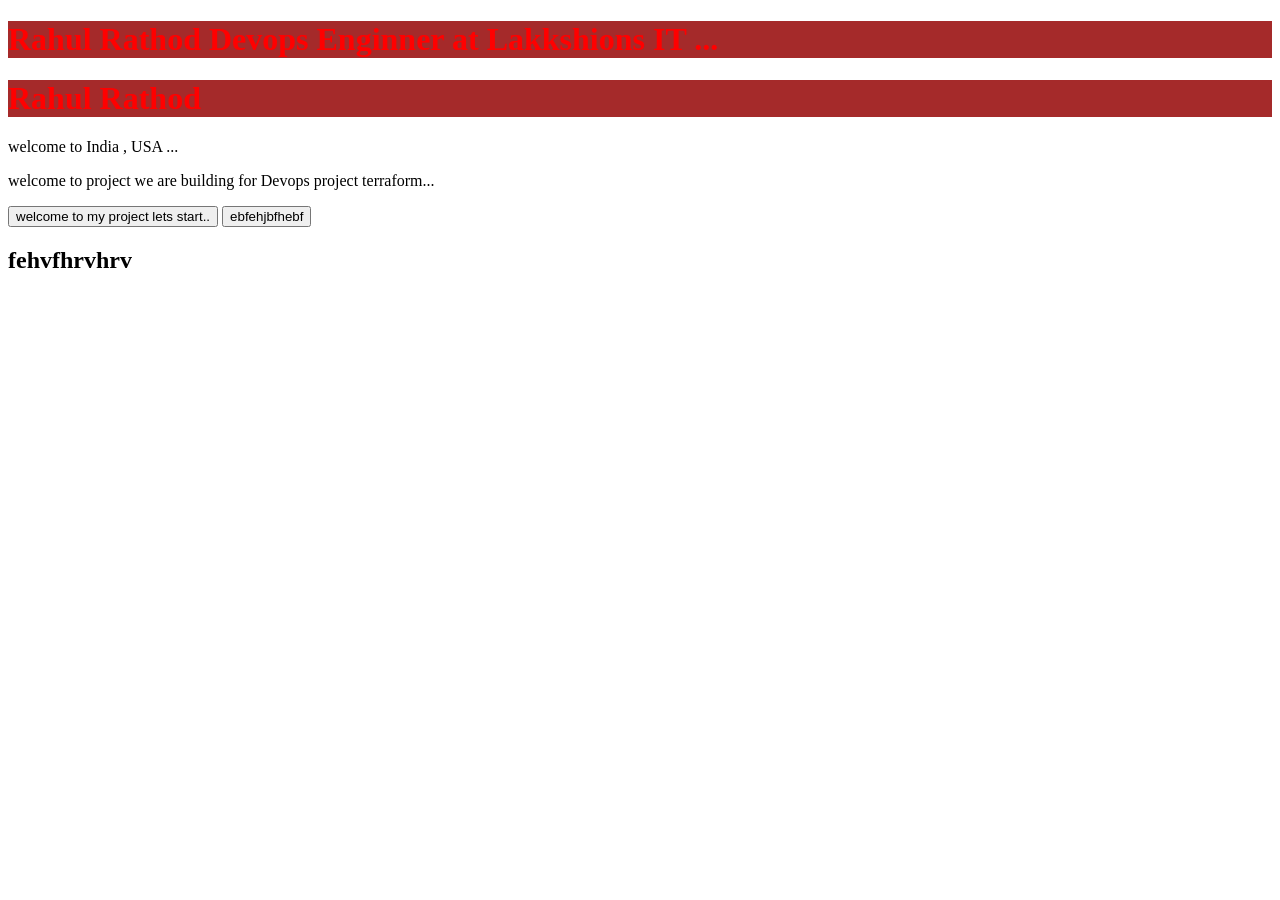
==== index.html @ 8bcf74b3 "i added div element" ====
<!DOCTYPE html>
<html lang="en">
<head>
    <meta charset="UTF-8">
    <meta name="viewport" content="width=device-width, initial-scale=1.0">
    <title>Document</title>
    <link rel="stylesheet" href="style.css">
</head>
<body>
    <h1>Rahul Rathod Devops Enginner at Lakkshions IT ...</h1>
    <h1>Rahul Rathod  </h1>
    <p>welcome to India , USA ...</p>
    <p>welcome to project we are building for Devops project terraform...</p>
    <button>welcome to my project lets start..</button>
    <button>ebfehjbfhebf</button>
    <h2>fehvfhrvhrv</h2>



    <div>
        <p>
            <p>
                <p></p>
            </p>
        </p>
    </div>
</body>
</html>
---- style.css ----
h1{

    color: red;
    background-color: brown;
}
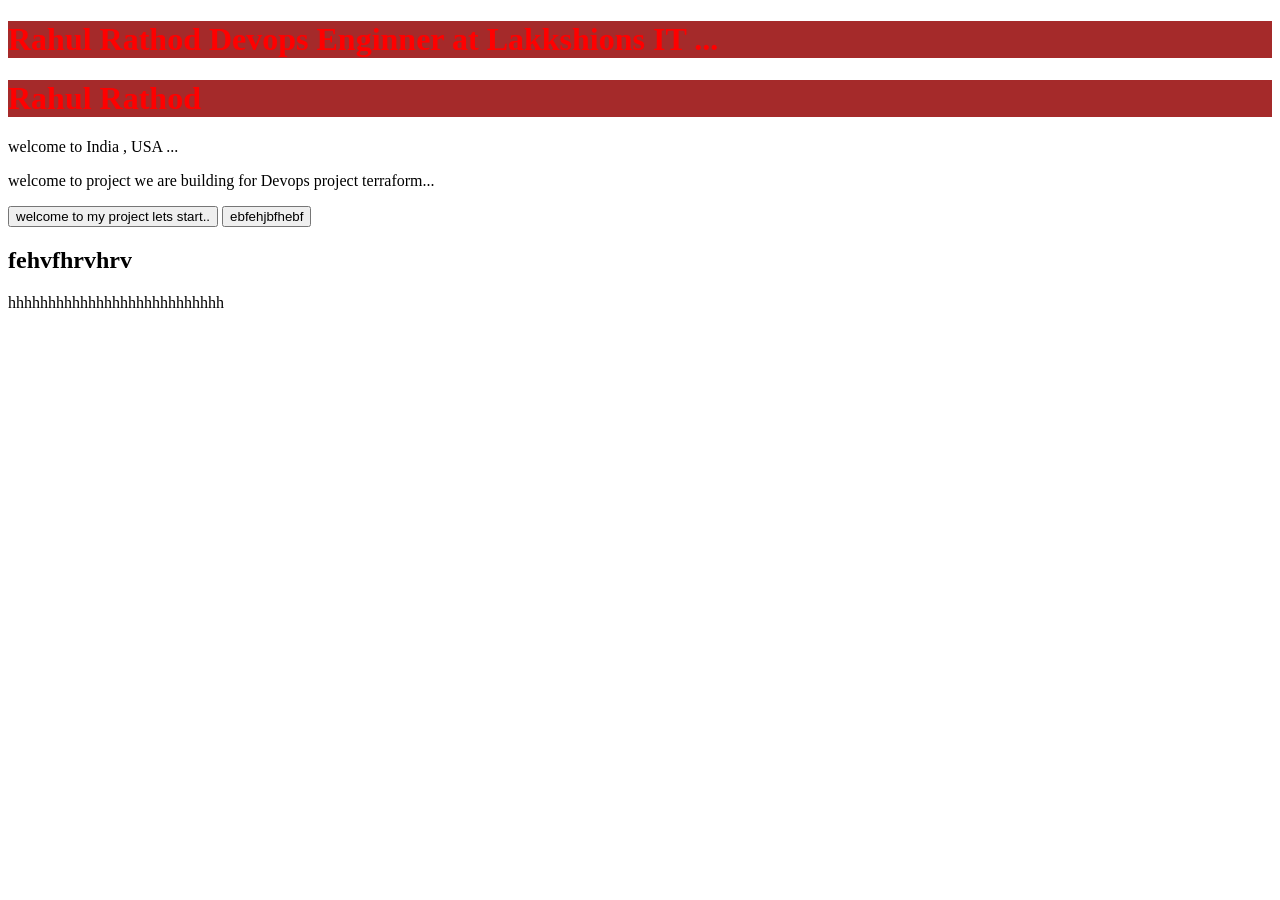
==== commit 40e5ae9f: "i added p element" ====
--- a/index.html
+++ b/index.html
@@ -20,7 +20,7 @@
     <div>
         <p>
             <p>
-                <p></p>
+                <p> hhhhhhhhhhhhhhhhhhhhhhhhhhh</p>
             </p>
         </p>
     </div>
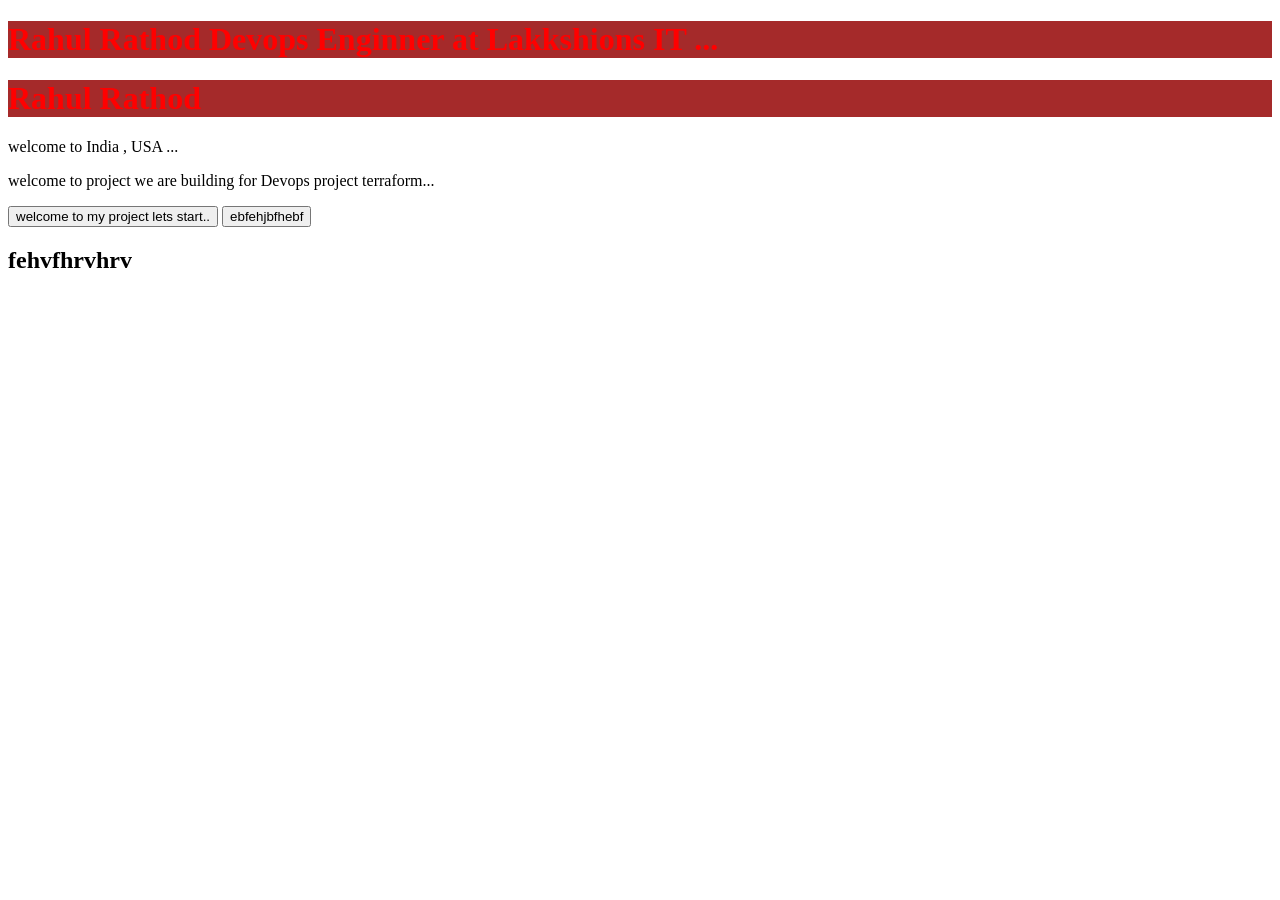
==== commit 3caae102: "Merge pull request #6 from RAHULRATHOD26/today i added div element" ====
--- a/index.html
+++ b/index.html
@@ -20,7 +20,7 @@
     <div>
         <p>
             <p>
-                <p> hhhhhhhhhhhhhhhhhhhhhhhhhhh</p>
+                <p></p>
             </p>
         </p>
     </div>
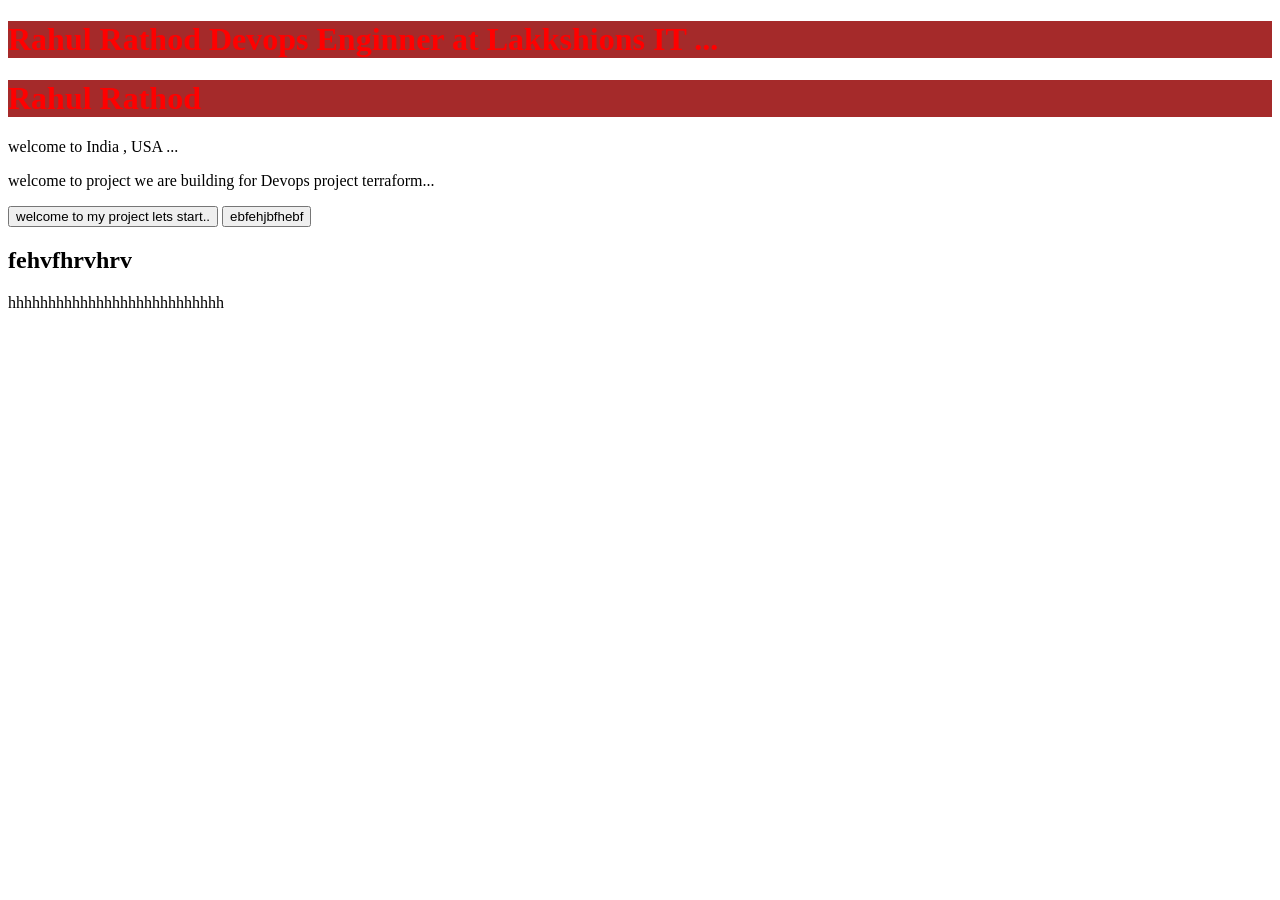
==== commit eb4afccd: "Merge pull request #7 from RAHULRATHOD26/2morrow i added p element" ====
--- a/index.html
+++ b/index.html
@@ -20,7 +20,7 @@
     <div>
         <p>
             <p>
-                <p></p>
+                <p> hhhhhhhhhhhhhhhhhhhhhhhhhhh</p>
             </p>
         </p>
     </div>
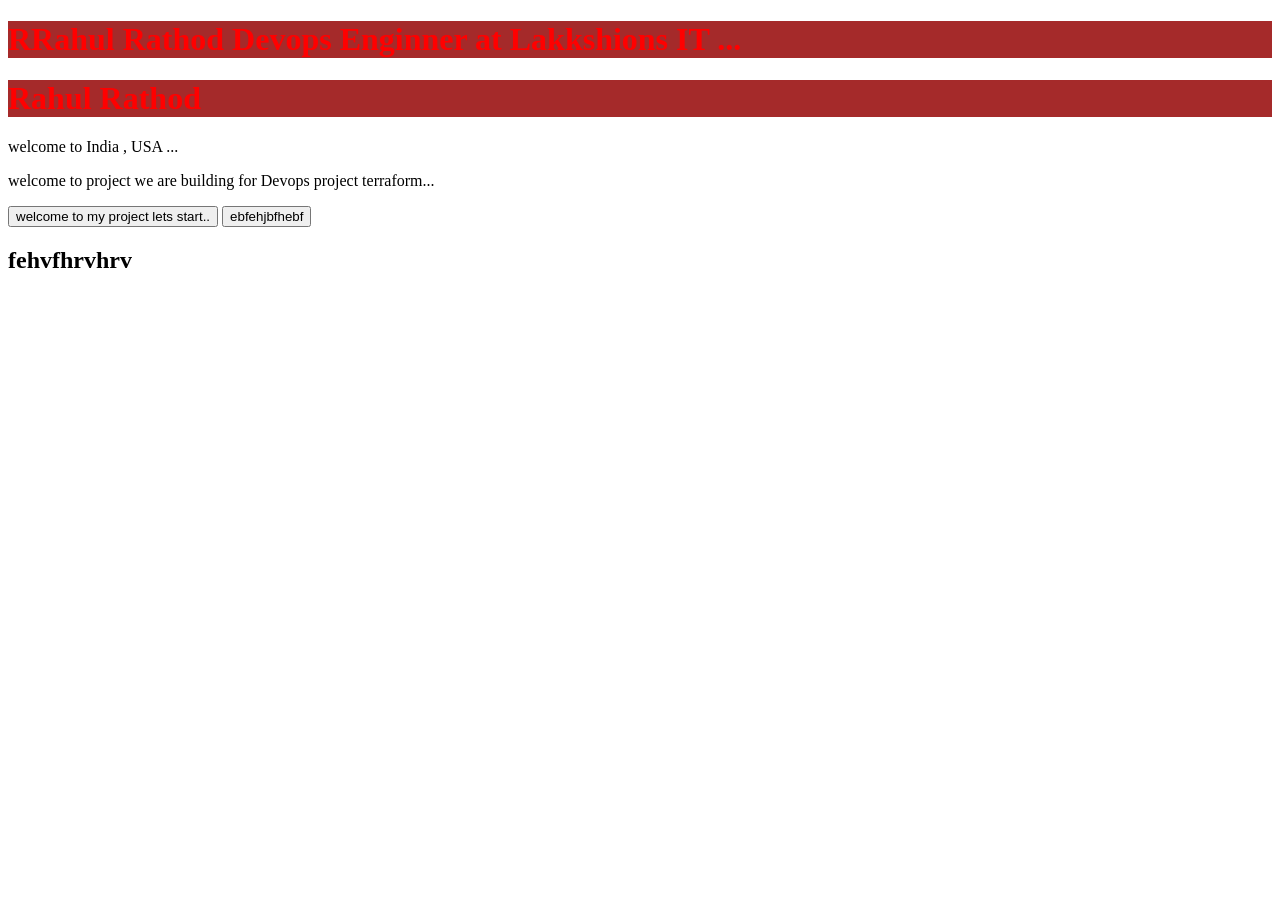
==== commit 32eb06c9: "i added R" ====
--- a/index.html
+++ b/index.html
@@ -7,22 +7,12 @@
     <link rel="stylesheet" href="style.css">
 </head>
 <body>
-    <h1>Rahul Rathod Devops Enginner at Lakkshions IT ...</h1>
+    <h1>RRahul Rathod Devops Enginner at Lakkshions IT ...</h1>
     <h1>Rahul Rathod  </h1>
     <p>welcome to India , USA ...</p>
     <p>welcome to project we are building for Devops project terraform...</p>
     <button>welcome to my project lets start..</button>
     <button>ebfehjbfhebf</button>
     <h2>fehvfhrvhrv</h2>
-
-
-
-    <div>
-        <p>
-            <p>
-                <p> hhhhhhhhhhhhhhhhhhhhhhhhhhh</p>
-            </p>
-        </p>
-    </div>
 </body>
 </html>
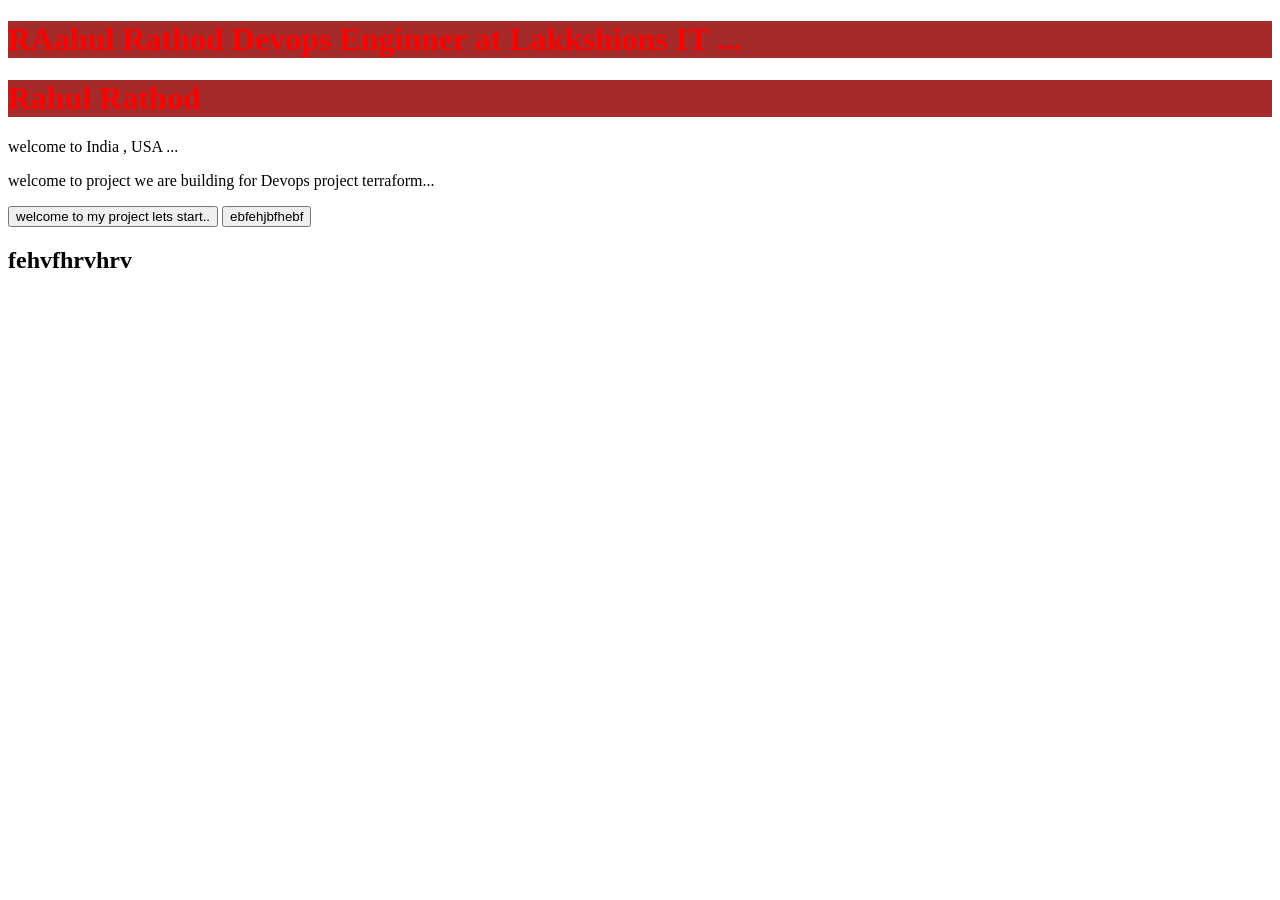
==== commit 3dad7425: "i added A" ====
--- a/index.html
+++ b/index.html
@@ -7,7 +7,7 @@
     <link rel="stylesheet" href="style.css">
 </head>
 <body>
-    <h1>RRahul Rathod Devops Enginner at Lakkshions IT ...</h1>
+    <h1>RAahul Rathod Devops Enginner at Lakkshions IT ...</h1>
     <h1>Rahul Rathod  </h1>
     <p>welcome to India , USA ...</p>
     <p>welcome to project we are building for Devops project terraform...</p>
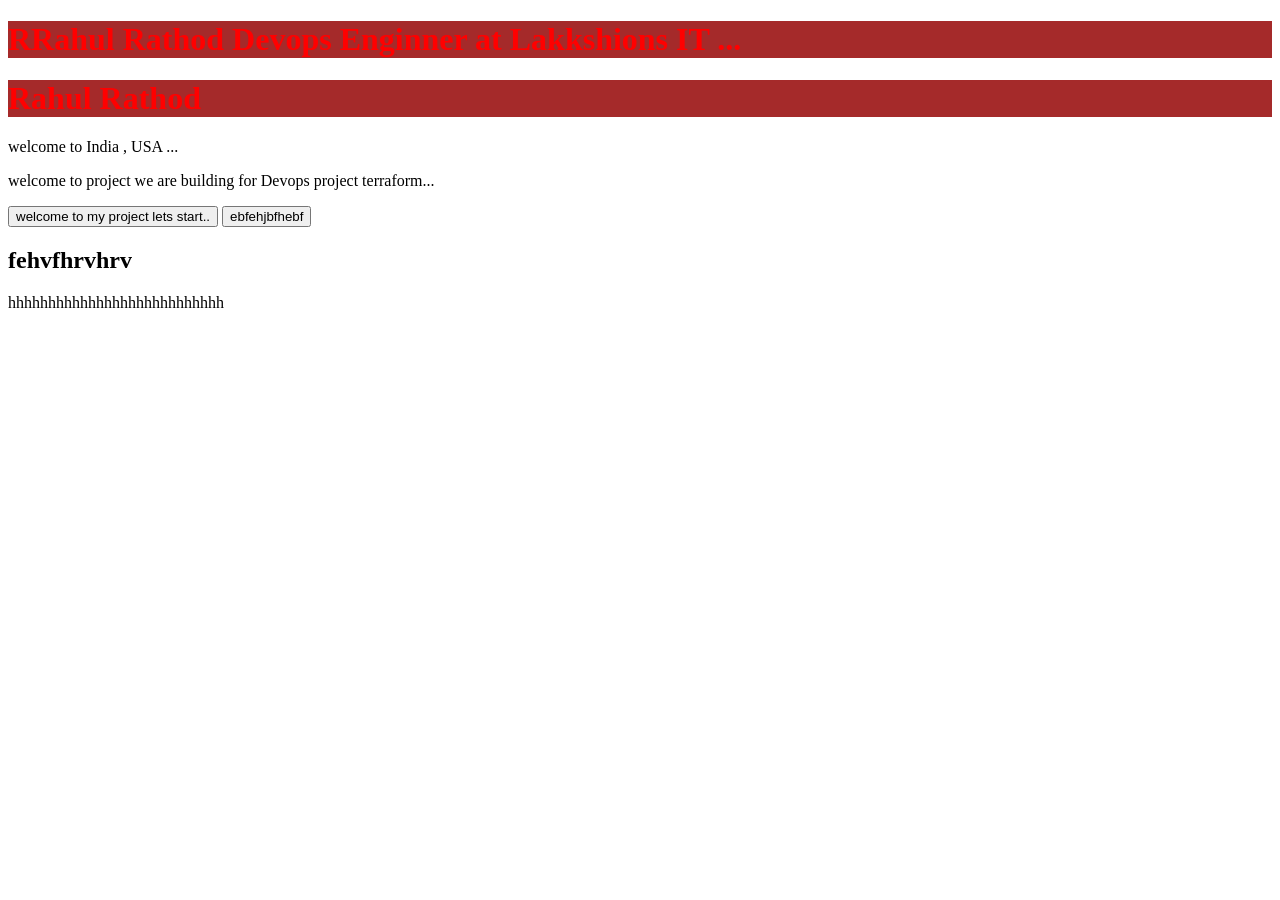
==== commit fa496438: "Merge pull request #8 from RAHULRATHOD26/branch26 i added R" ====
--- a/index.html
+++ b/index.html
@@ -7,12 +7,22 @@
     <link rel="stylesheet" href="style.css">
 </head>
 <body>
-    <h1>RAahul Rathod Devops Enginner at Lakkshions IT ...</h1>
+    <h1>RRahul Rathod Devops Enginner at Lakkshions IT ...</h1>
     <h1>Rahul Rathod  </h1>
     <p>welcome to India , USA ...</p>
     <p>welcome to project we are building for Devops project terraform...</p>
     <button>welcome to my project lets start..</button>
     <button>ebfehjbfhebf</button>
     <h2>fehvfhrvhrv</h2>
+
+
+
+    <div>
+        <p>
+            <p>
+                <p> hhhhhhhhhhhhhhhhhhhhhhhhhhh</p>
+            </p>
+        </p>
+    </div>
 </body>
 </html>
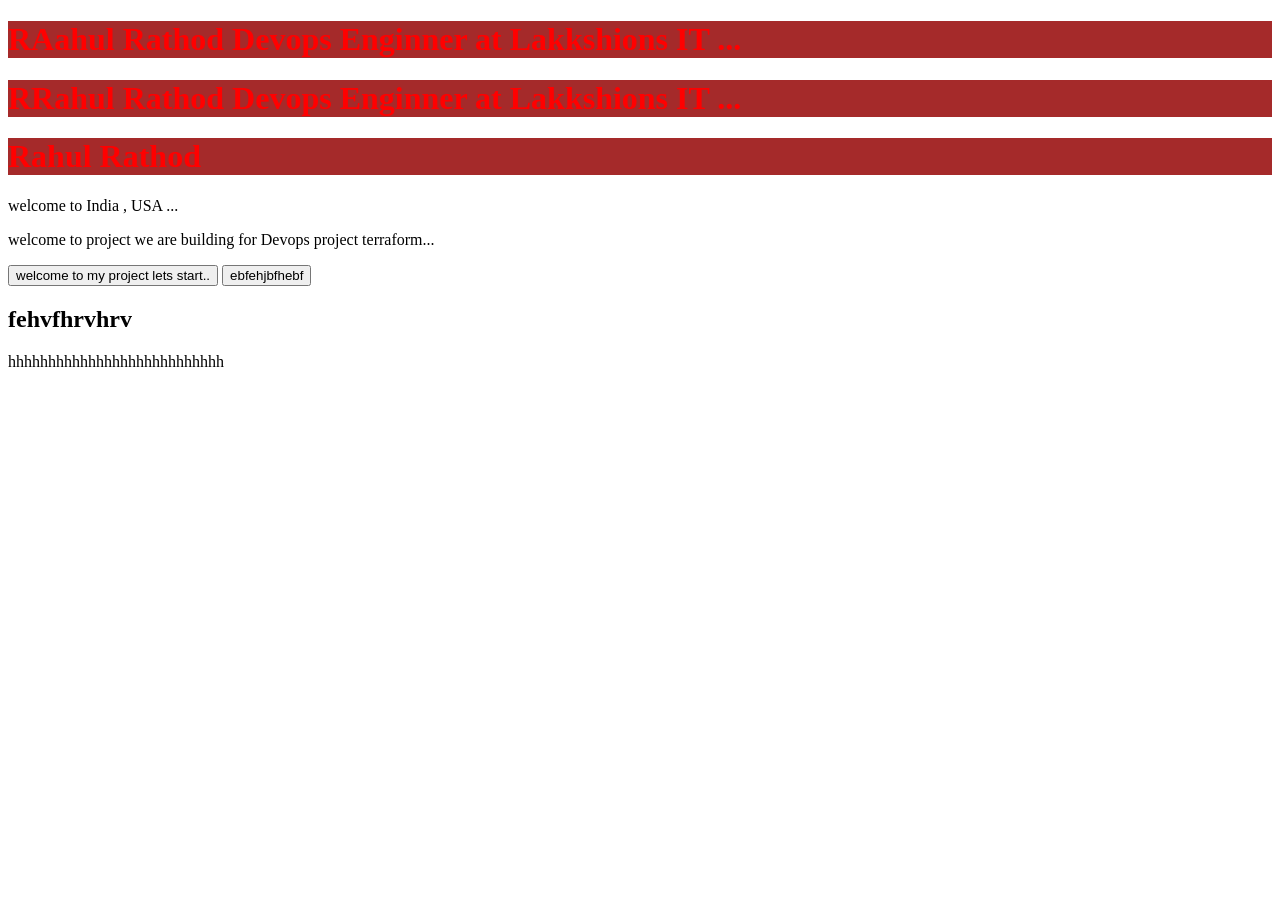
==== commit 5b3f7fd4: "Merge branch 'main' into branch27" ====
--- a/index.html
+++ b/index.html
@@ -7,6 +7,7 @@
     <link rel="stylesheet" href="style.css">
 </head>
 <body>
+    <h1>RAahul Rathod Devops Enginner at Lakkshions IT ...</h1>
     <h1>RRahul Rathod Devops Enginner at Lakkshions IT ...</h1>
     <h1>Rahul Rathod  </h1>
     <p>welcome to India , USA ...</p>
